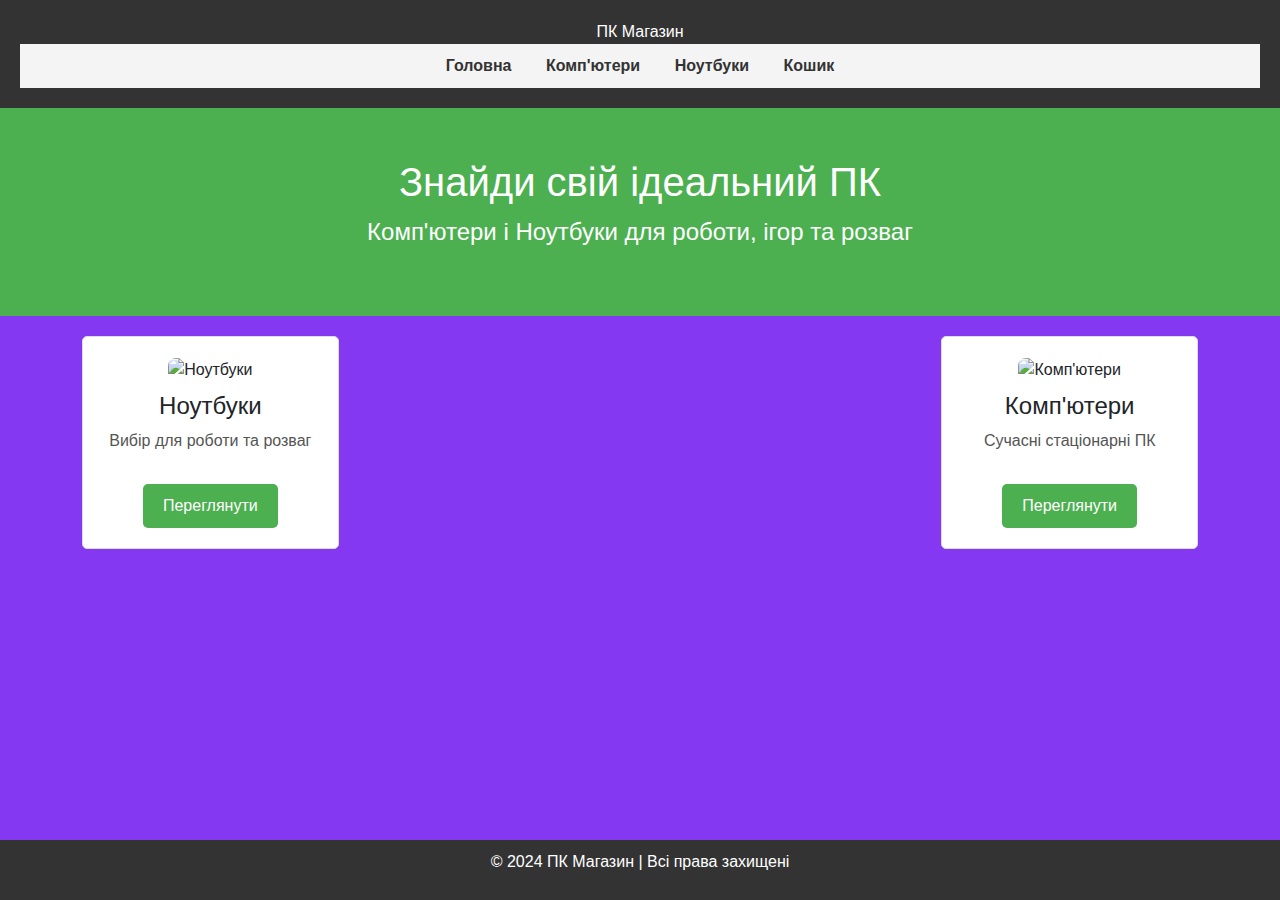
==== PC shop/index.html @ 6df9cf81 "Add files via upload" ====
<!DOCTYPE html>
<html lang="uk">
<head>
    <meta charset="UTF-8">
    <link href="https://cdn.jsdelivr.net/npm/bootstrap@5.3.3/dist/css/bootstrap.min.css" rel="stylesheet" integrity="sha384-QWTKZyjpPEjISv5WaRU9OFeRpok6YctnYmDr5pNlyT2bRjXh0JMhjY6hW+ALEwIH" crossorigin="anonymous">
    <meta name="viewport" content="width=device-width, initial-scale=1.0">
    <link rel="stylesheet" href="style.css">
    <link rel="html" href="pc.html">
    <title>Магазин ПК</title>
</head><script src="https://cdn.jsdelivr.net/npm/bootstrap@5.3.3/dist/js/bootstrap.bundle.min.js" integrity="sha384-YvpcrYf0tY3lHB60NNkmXc5s9fDVZLESaAA55NDzOxhy9GkcIdslK1eN7N6jIeHz" crossorigin="anonymous"></script>
<script src="script.js"></script>
<script src="PC/pc.js"></script>
<body>

    <!-- Навігаційна панель -->
    <header>
        <div class="logo">ПК Магазин</div>
        <nav>
            <a href="index.html">Головна</a>
            <a href="pc.html">Комп'ютери</a>
            <a href="#">Ноутбуки</a>
            <a href="cart.html">Кошик</a>
        </nav>
    </header>

    <!-- Банер -->
    <div class="banner">
        <div>
            <h1>Знайди свій ідеальний ПК</h1>
            <p>Комп'ютери і Ноутбуки для роботи, ігор та розваг</p>
        </div>
    </div>


    <!-- Категорії товарів -->
    <div class="container">
        <div class="categories">
            <div class="category">
                <img src="https://i0.wp.com/www.lapstore.com.ua/wp-content/uploads/2023/11/msi-ge-76-raider800_600.jpg?ssl=1" alt="Ноутбуки">
                <h3>Ноутбуки</h3>
                <p>Вибір для роботи та розваг</p>
                <a href="#">Переглянути</a>
            </div>
            <div class="category">
                <img src="https://www.awd-it.co.uk/media/catalog/product/x/_/x_cube_2_-_three_quarter_-_rgb.jpg?optimize=high&bg-color=255,255,255&fit=bounds&height=680&width=680&canvas=680:680" alt="Комп'ютери">
                <h3>Комп'ютери</h3>
                <p>Сучасні стаціонарні ПК</p>
                <a class="button_choise" href="pc.html">Переглянути</a>
            </div>
         </div>
        </div>
    </div>

    <!-- Футер -->
    <footer>
        <p>© 2024 ПК Магазин | Всі права захищені</p>
---- PC shop/style.css ----
/* Основні стилі для контейнера */
body, html {
    margin: 0;
    padding: 0;
    height: 100%;
    width: 100%;
    font-family: Arial, sans-serif;
    background-color: #8538F2;
}

/* Встановлюємо контейнер на всю ширину екрану */
.container-fluid {
    width: 100%;
    padding: 0;
}

/* Стиль для хедера */
header {
    background-color: #333;
    color: white;
    padding: 20px;
    text-align: center;
}

/* Стилі для навігаційного меню */
nav {
    text-align: center;
    background-color: #f4f4f4;
    padding: 10px;
}

nav a {
    margin: 0 15px;
    text-decoration: none;
    color: #333;
    font-weight: bold;
}

/* Банер */
.banner {
    background-color: #4CAF50;
    color: white;
    padding: 50px 0;
    text-align: center;
}

.banner h2 {
    font-size: 3em;
    margin-bottom: 10px;
}

.banner p {
    font-size: 1.5em;
}

/* Стилі для категорій товарів */
.categories {
    display: flex;
    flex-wrap: wrap;
    justify-content: space-between;
    padding: 20px 0;
}

.category {
background-color: rgb(255, 255, 255);
    text-align: center;
    width: 23%;
    border-width: 1px;
    border-style: solid;
    border-color: rgb(221, 221, 221);
    border-image: initial;
    border-radius: 5px;
    padding: 20px;
}
.category a {
    display: inline-block;
    margin-top: 15px;
    background-color: rgb(76, 175, 80);
    color: white;
    text-decoration: none;
    padding: 10px 20px;
    border-radius: 5px;
}
.category a:hover {
    background-color: rgb(69, 160, 73);
}

.category img {
    max-width: 100%;
    height: auto;
    border-radius: 8px;
}

.category h3 {
    margin-top: 10px;
    font-size: 1.5em;
}

.category p {
    font-size: 1em;
    color: #555;
}

.category a {
    margin-top: 15px;
    display: inline-block;
}

/* Футер */
footer {
    background-color: #333;
    color: white;
    padding: 10px;
    text-align: center;
    position: fixed;
    bottom: 0;
    width: 100%;
}
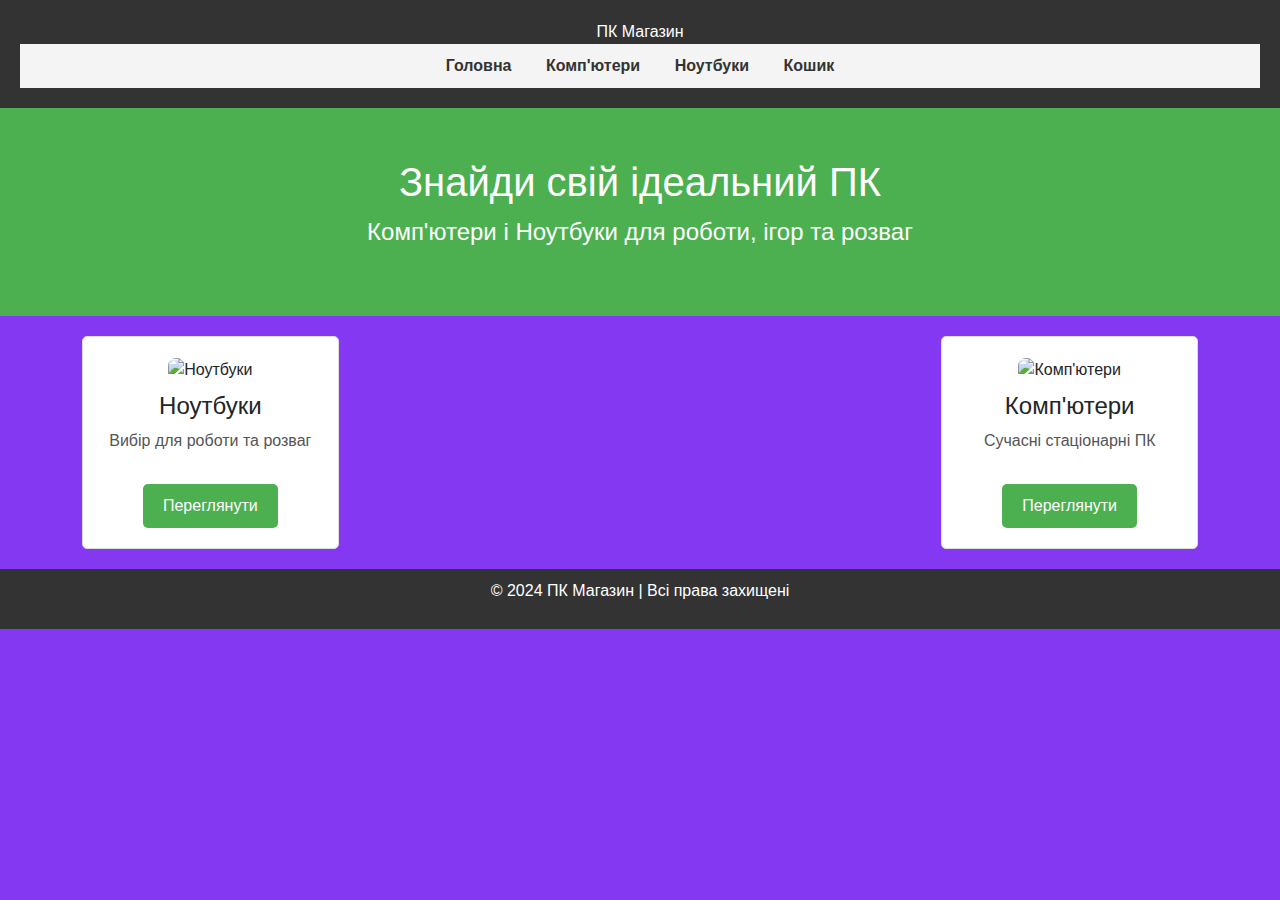
==== commit 8419855e: "Add files via upload" ====
--- a/PC shop/index.html
+++ b/PC shop/index.html
@@ -12,18 +12,16 @@
 <script src="PC/pc.js"></script>
 <body>
 
-    <!-- Навігаційна панель -->
     <header>
         <div class="logo">ПК Магазин</div>
         <nav>
             <a href="index.html">Головна</a>
             <a href="pc.html">Комп'ютери</a>
-            <a href="#">Ноутбуки</a>
+            <a href="lab.html">Ноутбуки</a>
             <a href="cart.html">Кошик</a>
         </nav>
     </header>
 
-    <!-- Банер -->
     <div class="banner">
         <div>
             <h1>Знайди свій ідеальний ПК</h1>
@@ -32,14 +30,13 @@
     </div>
 
 
-    <!-- Категорії товарів -->
     <div class="container">
         <div class="categories">
             <div class="category">
                 <img src="https://i0.wp.com/www.lapstore.com.ua/wp-content/uploads/2023/11/msi-ge-76-raider800_600.jpg?ssl=1" alt="Ноутбуки">
                 <h3>Ноутбуки</h3>
                 <p>Вибір для роботи та розваг</p>
-                <a href="#">Переглянути</a>
+                <a href="lab.html">Переглянути</a>
             </div>
             <div class="category">
                 <img src="https://www.awd-it.co.uk/media/catalog/product/x/_/x_cube_2_-_three_quarter_-_rgb.jpg?optimize=high&bg-color=255,255,255&fit=bounds&height=680&width=680&canvas=680:680" alt="Комп'ютери">
@@ -51,6 +48,9 @@
         </div>
     </div>
 
-    <!-- Футер -->
+
     <footer>
         <p>© 2024 ПК Магазин | Всі права захищені</p>
+    </footer>
+    </body>
+</html>
--- a/PC shop/style.css
+++ b/PC shop/style.css
@@ -1,4 +1,4 @@
-/* Основні стилі для контейнера */
+
 body, html {
     margin: 0;
     padding: 0;
@@ -8,13 +8,11 @@
     background-color: #8538F2;
 }
 
-/* Встановлюємо контейнер на всю ширину екрану */
 .container-fluid {
     width: 100%;
     padding: 0;
 }
 
-/* Стиль для хедера */
 header {
     background-color: #333;
     color: white;
@@ -22,7 +20,6 @@
     text-align: center;
 }
 
-/* Стилі для навігаційного меню */
 nav {
     text-align: center;
     background-color: #f4f4f4;
@@ -36,7 +33,6 @@
     font-weight: bold;
 }
 
-/* Банер */
 .banner {
     background-color: #4CAF50;
     color: white;
@@ -53,7 +49,6 @@
     font-size: 1.5em;
 }
 
-/* Стилі для категорій товарів */
 .categories {
     display: flex;
     flex-wrap: wrap;
@@ -106,13 +101,10 @@
     display: inline-block;
 }
 
-/* Футер */
 footer {
     background-color: #333;
     color: white;
     padding: 10px;
     text-align: center;
-    position: fixed;
-    bottom: 0;
     width: 100%;
 }
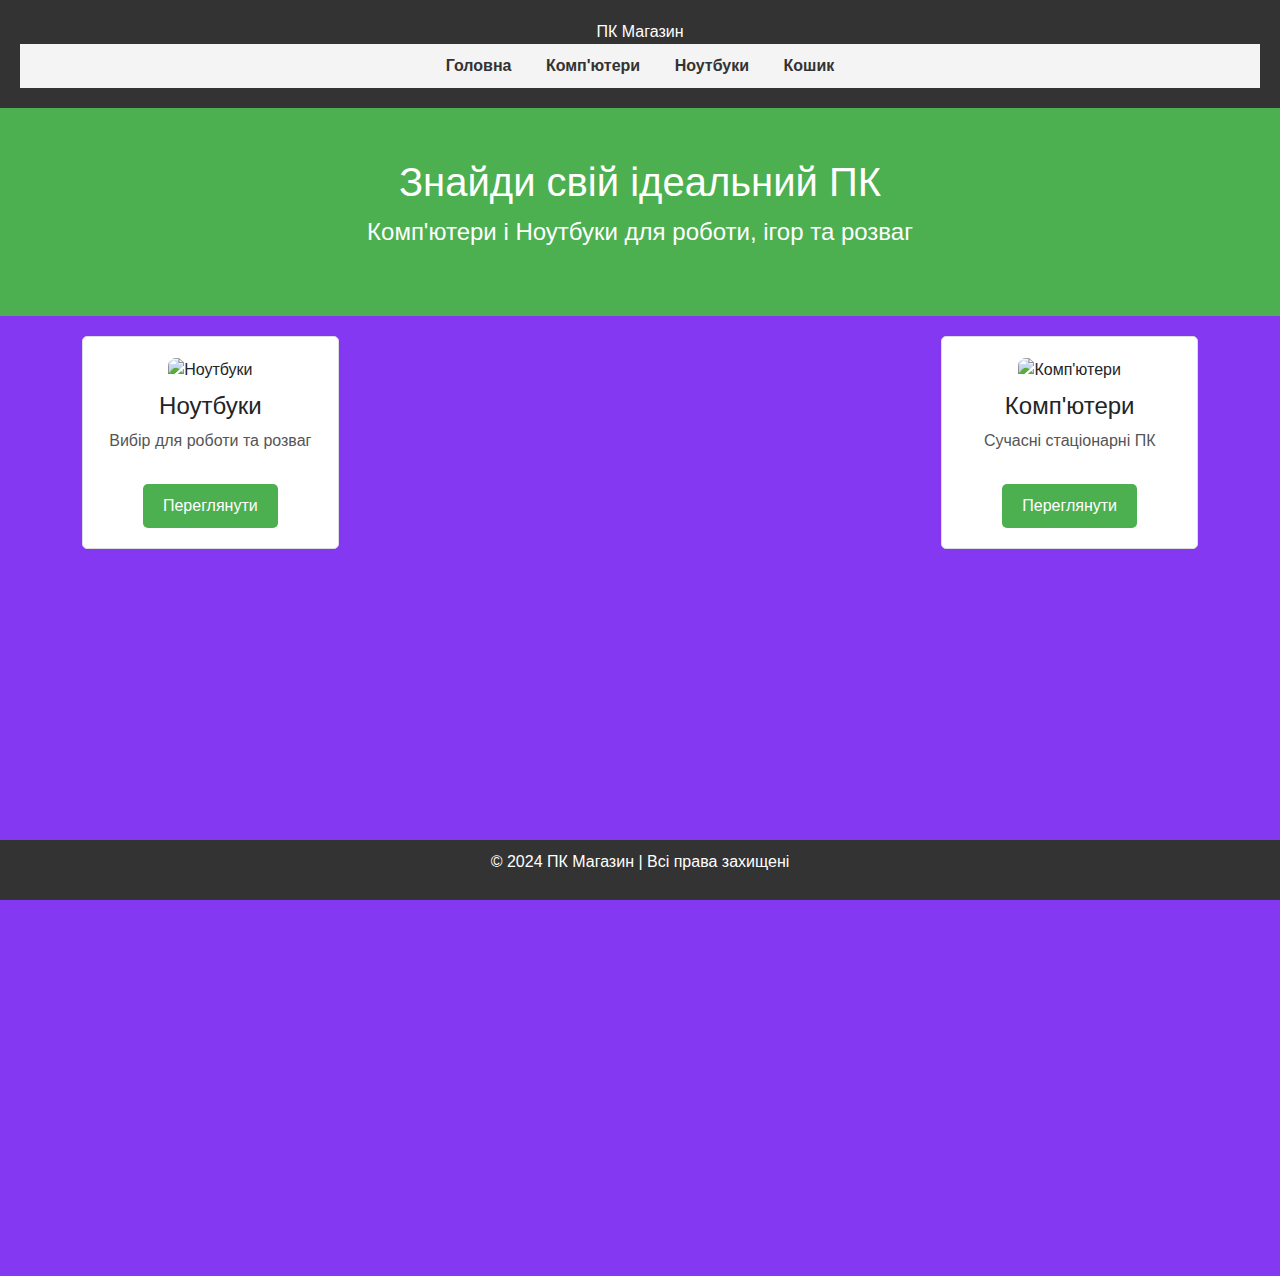
==== commit 4c94f7fd: "Add files via upload" ====
--- a/PC shop/index.html
+++ b/PC shop/index.html
@@ -30,7 +30,7 @@
     </div>
 
 
-    <div class="container">
+    <div class="container vh-100">
         <div class="categories">
             <div class="category">
                 <img src="https://i0.wp.com/www.lapstore.com.ua/wp-content/uploads/2023/11/msi-ge-76-raider800_600.jpg?ssl=1" alt="Ноутбуки">
@@ -49,7 +49,7 @@
     </div>
 
 
-    <footer>
+    <footer class="sticky-bottom">
         <p>© 2024 ПК Магазин | Всі права захищені</p>
     </footer>
     </body>
--- a/PC shop/style.css
+++ b/PC shop/style.css
@@ -107,4 +107,4 @@
     padding: 10px;
     text-align: center;
     width: 100%;
-}
+}